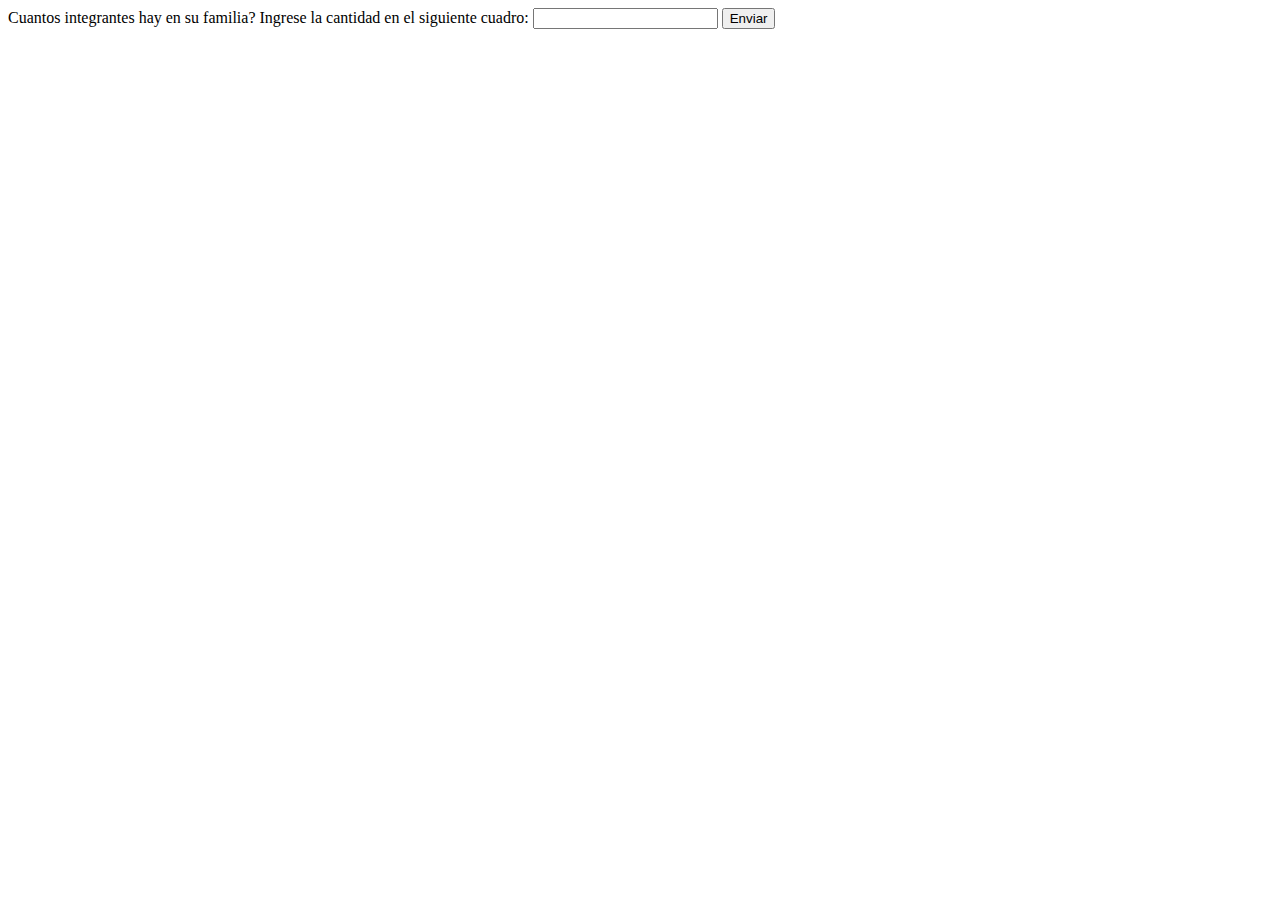
==== Tarea 1/index.html @ 178bf1c8 "crea html" ====
<!DOCTYPE html>
<html lang="en">

<head>
    <meta charset="UTF-8" />
    <meta http-equiv="X-UA-Compatible" content="IE=edge" />
    <meta name="viewport" content="width=device-width, initial-scale=1.0" />
    <title>Tarea de la clase 6</title>
    <link rel="stylesheets" href="main.css" />
</head>

<body>
    <div>
        <form onsubmit="return false;">
            <label for="cantidad-integrantes-familia">
                Cuantos integrantes hay en su familia? Ingrese la cantidad en el siguiente cuadro:
            </label>
            <input type="number" id="cantidad-integrantes-familia" />
            <input type="submit" id="boton-integrantes" value="Enviar" />
        </form>
    </div>

    <div><strong id="resultado-mayor-edad"></strong></div>
    <div><strong id="resultado-menor-edad"></strong></div>
    <div><strong id="resultado-promedio-edad"></strong></div>

    <script src="tarea-clase-6.js"></script>
</body>

</html>
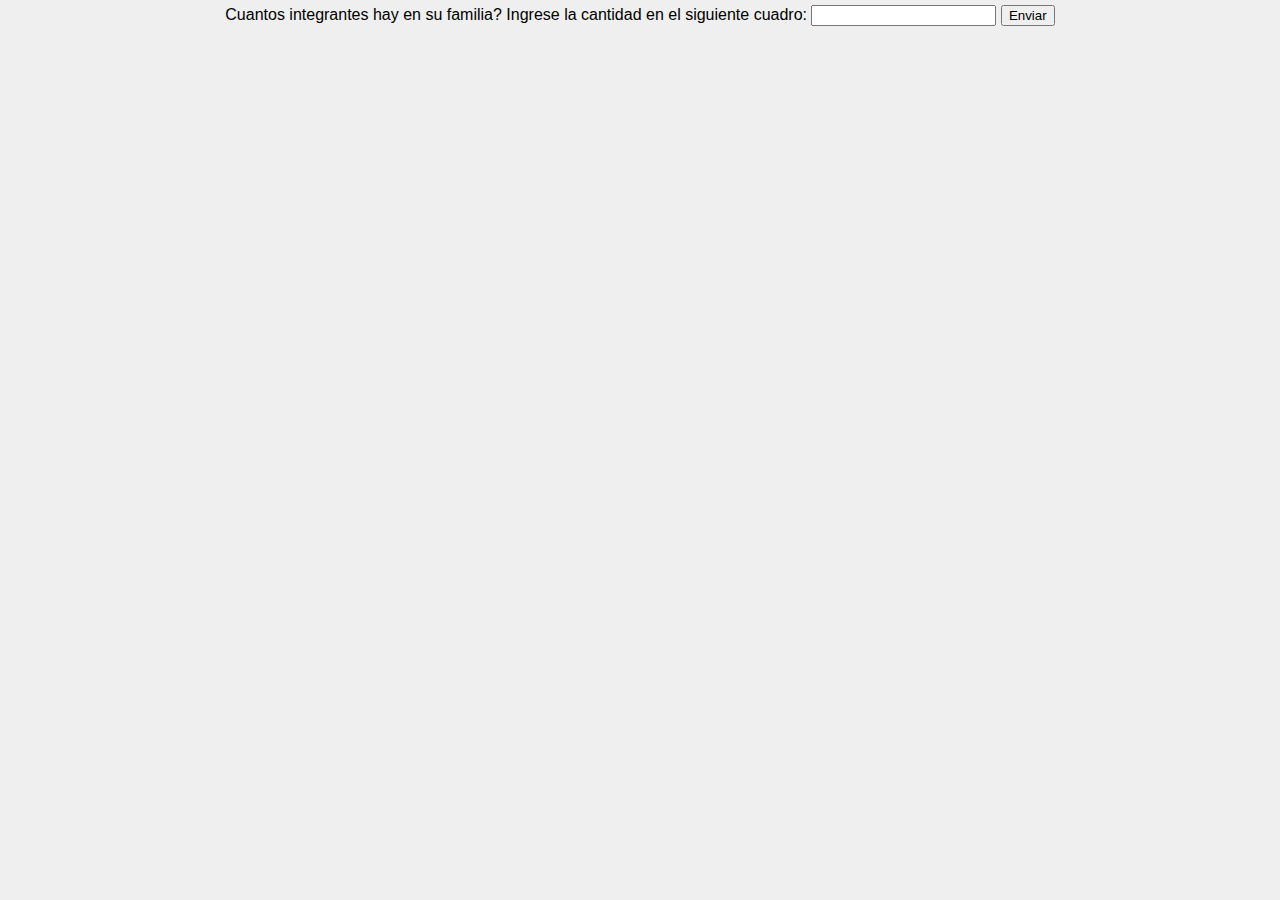
==== commit adafa946: "agrega estilos a tarea 1" ====
--- a/Tarea 1/index.html
+++ b/Tarea 1/index.html
@@ -6,7 +6,7 @@
     <meta http-equiv="X-UA-Compatible" content="IE=edge" />
     <meta name="viewport" content="width=device-width, initial-scale=1.0" />
     <title>Tarea de la clase 6</title>
-    <link rel="stylesheets" href="main.css" />
+    <link rel="stylesheet" href="main.css" />
 </head>
 
 <body>
--- a/Tarea 1/main.css
+++ b/Tarea 1/main.css
@@ -0,0 +1,12 @@
+body {
+    margin: 0;
+    background-color: #efefef;
+}
+
+div {
+    display: flex;
+    justify-content: center;
+    justify-items: center;
+    padding: 0.3rem;
+    font-family: "Trebuchet MS", "Lucida Sans Unicode", "Lucida Grande", "Lucida Sans", Arial, sans-serif;
+}
